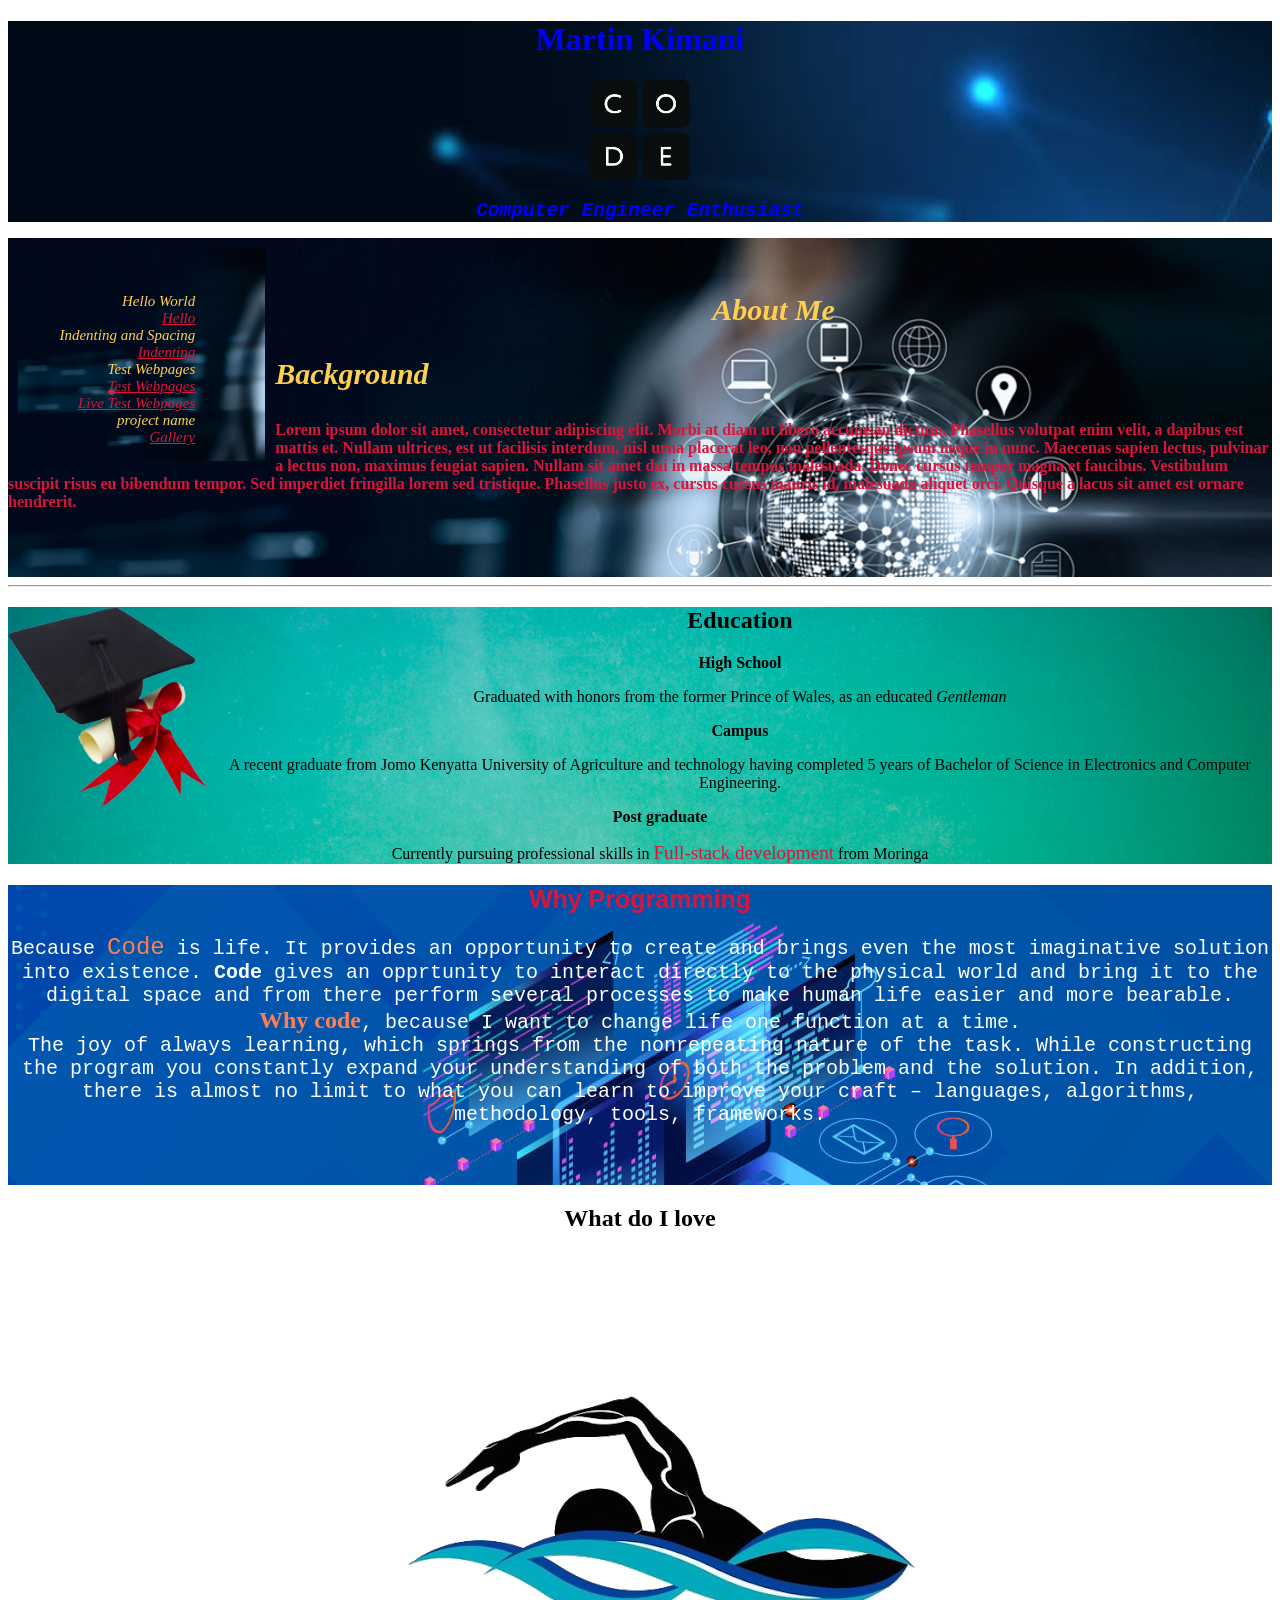
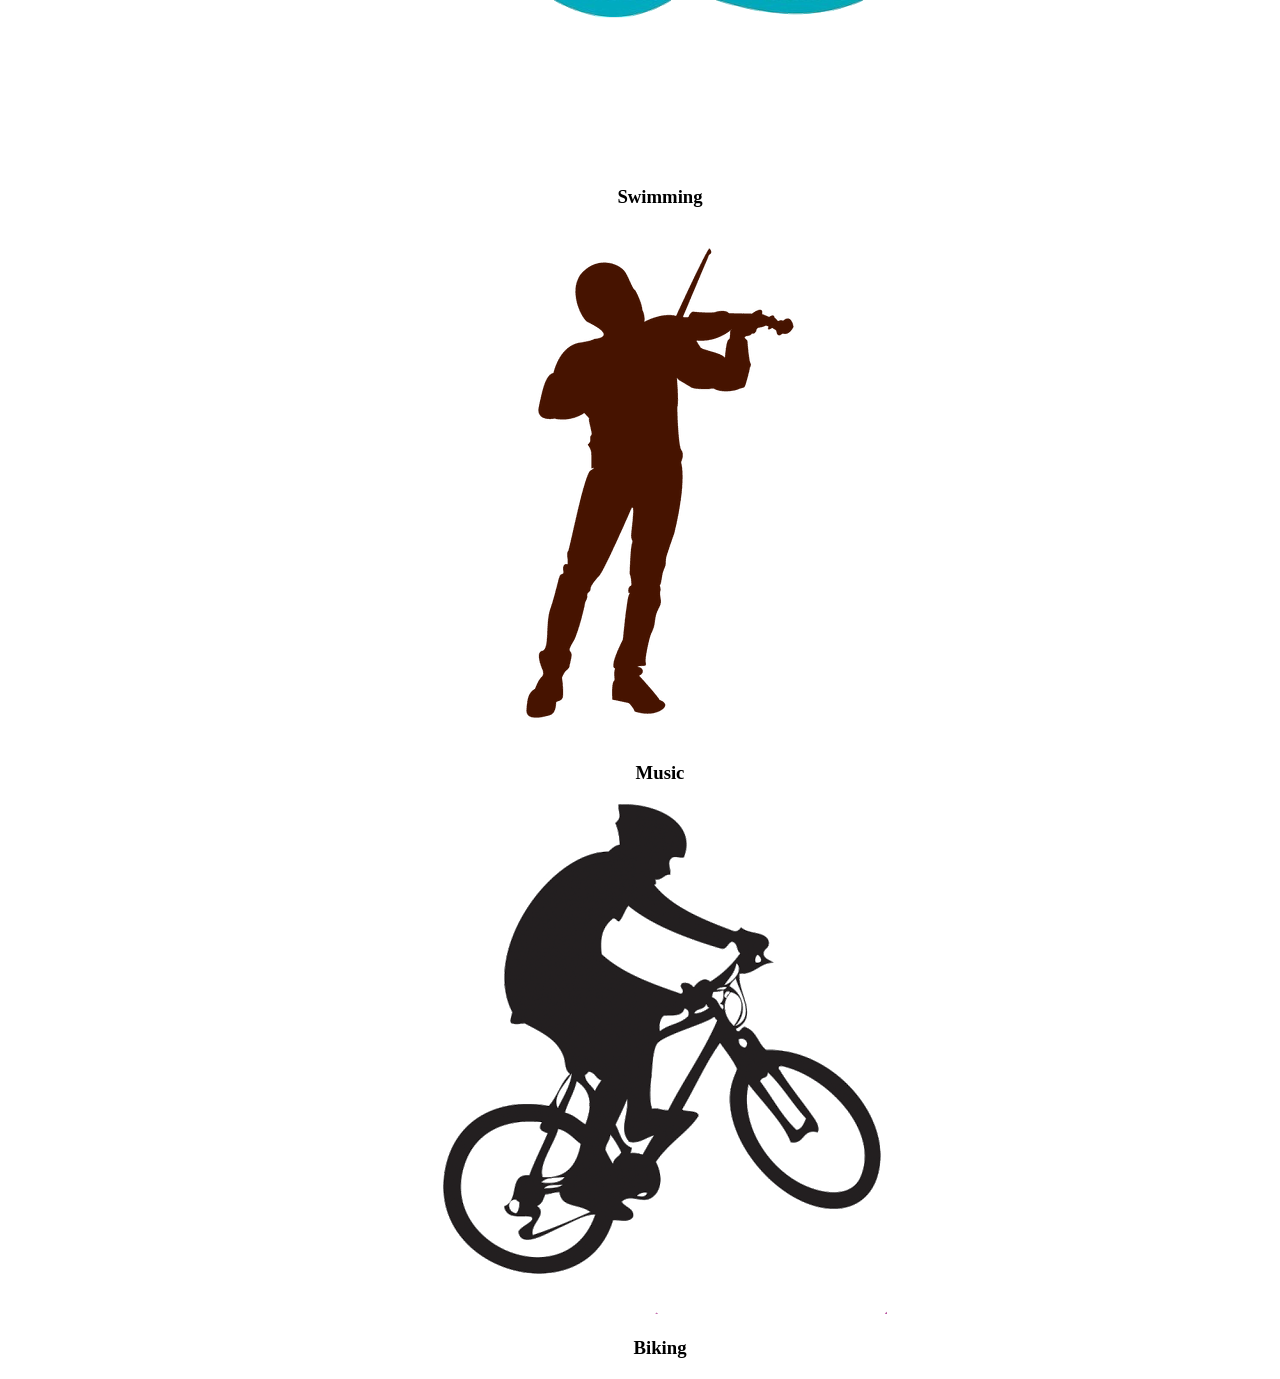
==== portfolio.html @ e014679d "Add images for interests section and spiced up Why programming" ====
<!DOCTYPE html>
<html>
  <head>
    <title>Portfolio</title>
    <link href="css/styles.css" rel="stylesheet" type="text/css">
  </head>
  <body>
    <div class="justcenter headerimg">
      <h1 id="name">Martin Kimani</h1>
      <img src="images/header.jpg" width="100px" height="100px">
      <h2 id="subname">Computer Engineer Enthusiast</h2>
    </div>
    <div class="aboutmeimg">
      <div class="sidebar lnktxt aboutmeimg">
        <dl>
          <dt>Hello World</dt>
          <dd><a href="https://github.com/martyminion/Hello_World"> Hello</a></dd>
          <dt>Indenting and Spacing</dt>
          <dd><a href="https://github.com/martyminion/CookieIndenting"> Indenting</a></dd>
          <dt>Test Webpages</dt>
          <dd><a href="https://github.com/martyminion/Webpages"> Test Webpages</a></dd>
          <dd><a href="https://martyminion.github.io/Webpages"> Live Test Webpages</a></dd>
          <dt>project name</dt>
          <dd><a href="gallery.html"> Gallery</a></dd>
        </dl>
      </div>
      <div class="allign">      
        <h2 class="justcenter aboutmeh"><strong>About Me</strong></h2>
        <h3 class="aboutmeh">Background</h3>
        <p class="aboutmep">
          <strong>Lorem ipsum dolor sit amet, consectetur adipiscing elit. Morbi at diam ut libero accumsan dictum.
            Phasellus volutpat enim velit, a dapibus est mattis et. Nullam ultrices, est ut facilisis interdum, 
            nisl urna placerat leo, non pellentesque ipsum neque in nunc. Maecenas sapien lectus, pulvinar
             a lectus non, maximus feugiat sapien. Nullam sit amet dui in massa tempus malesuada. 
             Donec cursus tempor magna et faucibus. Vestibulum suscipit risus eu bibendum tempor. Sed imperdiet
              fringilla lorem sed tristique. Phasellus justo ex, cursus cursus mauris id, malesuada 
              aliquet orci. Quisque a lacus sit amet est ornare hendrerit.</strong>
        </p>
      </div>
    </div>
    <hr>
    <div>
      <div class="justcenter educationimg">
        <img class="pepruka" src="images/graduation.png" alt="gradcap" width="200px" height="200px">
        <h2>Education</h2>
        <ul>
          <li><strong>High School</strong><br><p>Graduated with honors from the  former Prince of Wales, as an educated <em>Gentleman</em></p></li>
          <li><strong>Campus</strong><br><p>A recent graduate from Jomo Kenyatta University of Agriculture and technology having completed 5
            years of Bachelor of Science in Electronics and Computer Engineering.
          </p></li>
          <li><strong>Post graduate</strong><br><p>Currently pursuing professional skills in <span style="color:crimson; font-size: larger;">Full-stack development</span> from 
          Moringa</p></li>
        </ul>
        
      </div>
      <div class="programmimg justcenter">
        <h2>Why Programming</h2>
        <p>
        Because <span style="font-size: larger; color: coral;">Code</span> is life. It provides an opportunity to create and brings even the most imaginative solution into existence.
        <strong>Code</strong> gives an opprtunity to interact directly to the physical world and bring it to the digital space
        and from there perform several processes to make human life easier and more bearable.<br>
        <span style="font-weight: bolder; font-family: fantasy; font-size: larger; color: coral;">Why code</span>, because I want to change life one function at a time.<br>
        The joy of always learning, which springs from the nonrepeating nature of the task. While constructing the program 
        you constantly expand your understanding of both the problem and the solution. In addition, there is almost no limit to what
        you can learn to improve your craft – languages, algorithms, methodology, tools, frameworks.
        </p>
      </div>
      <div class="justcenter">
        <h2>What do I love</h2>
        <div>
          <ul>
            <li><img src="/images/swimming.png"><h3>Swimming</h3></li>
            <li><img src="/images/violin.png"><h3>Music</h3></li>
            <li><img src="/images/bike.png"><h3>Biking</h3></li>
          </ul>
        </div>
      </div>
      
    
      
    </div>
    
  </body>
</html>
---- css/styles.css ----
.indexbckn{
  background-image: url('../images/indexbckn.jpg');
}
#name{
 
  font-family: Georgia, 'Times New Roman', Times, serif;
  color: blue;
  text-align: center;
}
.headerimg{
  background-image: url('../images/headimg.jpg');
  background-size: cover;
}
.aboutmeimg{
  background-size: cover;
  background-image: url('../images/aboutme.jpg');
}
.aboutmebckn{
  background-color: cornflowerblue;
}
.aboutmeh{
  font-size: 30px;
  font-style: italic;
  font-family: Impact, Haettenschweiler, 'Arial Narrow Bold', serif;
  color: rgb(255, 208, 80);

}
.aboutmep{
  color: crimson;
}
.educationimg{
  background-image: url('../images/board.jpeg');
  background-size: cover;
}
.programmimg{
  background-image: url('../images/programming.jpg');
  width: 100%;
  height: 300px;
}
.programmimg p{
  font-size: 20px;
  font-family: monospace;
  color: white;
}
.programmimg h2{
  font-size: 25px;
  font-family: 'Trebuchet MS', 'Lucida Sans Unicode', 'Lucida Grande', 'Lucida Sans', Arial, serif;
  font-weight: bold;
  color: crimson;
}
ul{
  list-style-type: none;
}
.justcenter{
  text-align: center;
}
.allign{
  padding-bottom: 50px;
  padding-top: 30px;
}
.pepruka{
  float: left;
}
.pmg p{
  background-color:coral;
}
.interests2{
  background-color: cornflowerblue;
}
#subname{
  color: blue;
  font-style: italic;
  
  font-family: monospace;
  text-align: center;
}
.lnktxt{
  font-style: italic;
  font-size: 15px;
  color: rgb(255, 208, 80);
}
a{
  color: crimson;
}
.sidebar{
  float: left;
  
  margin: 10px;
  padding-top: 30px;
  padding-left: 20px;
  padding-right: 70px;
  border: 10px;
  text-align: right;

}
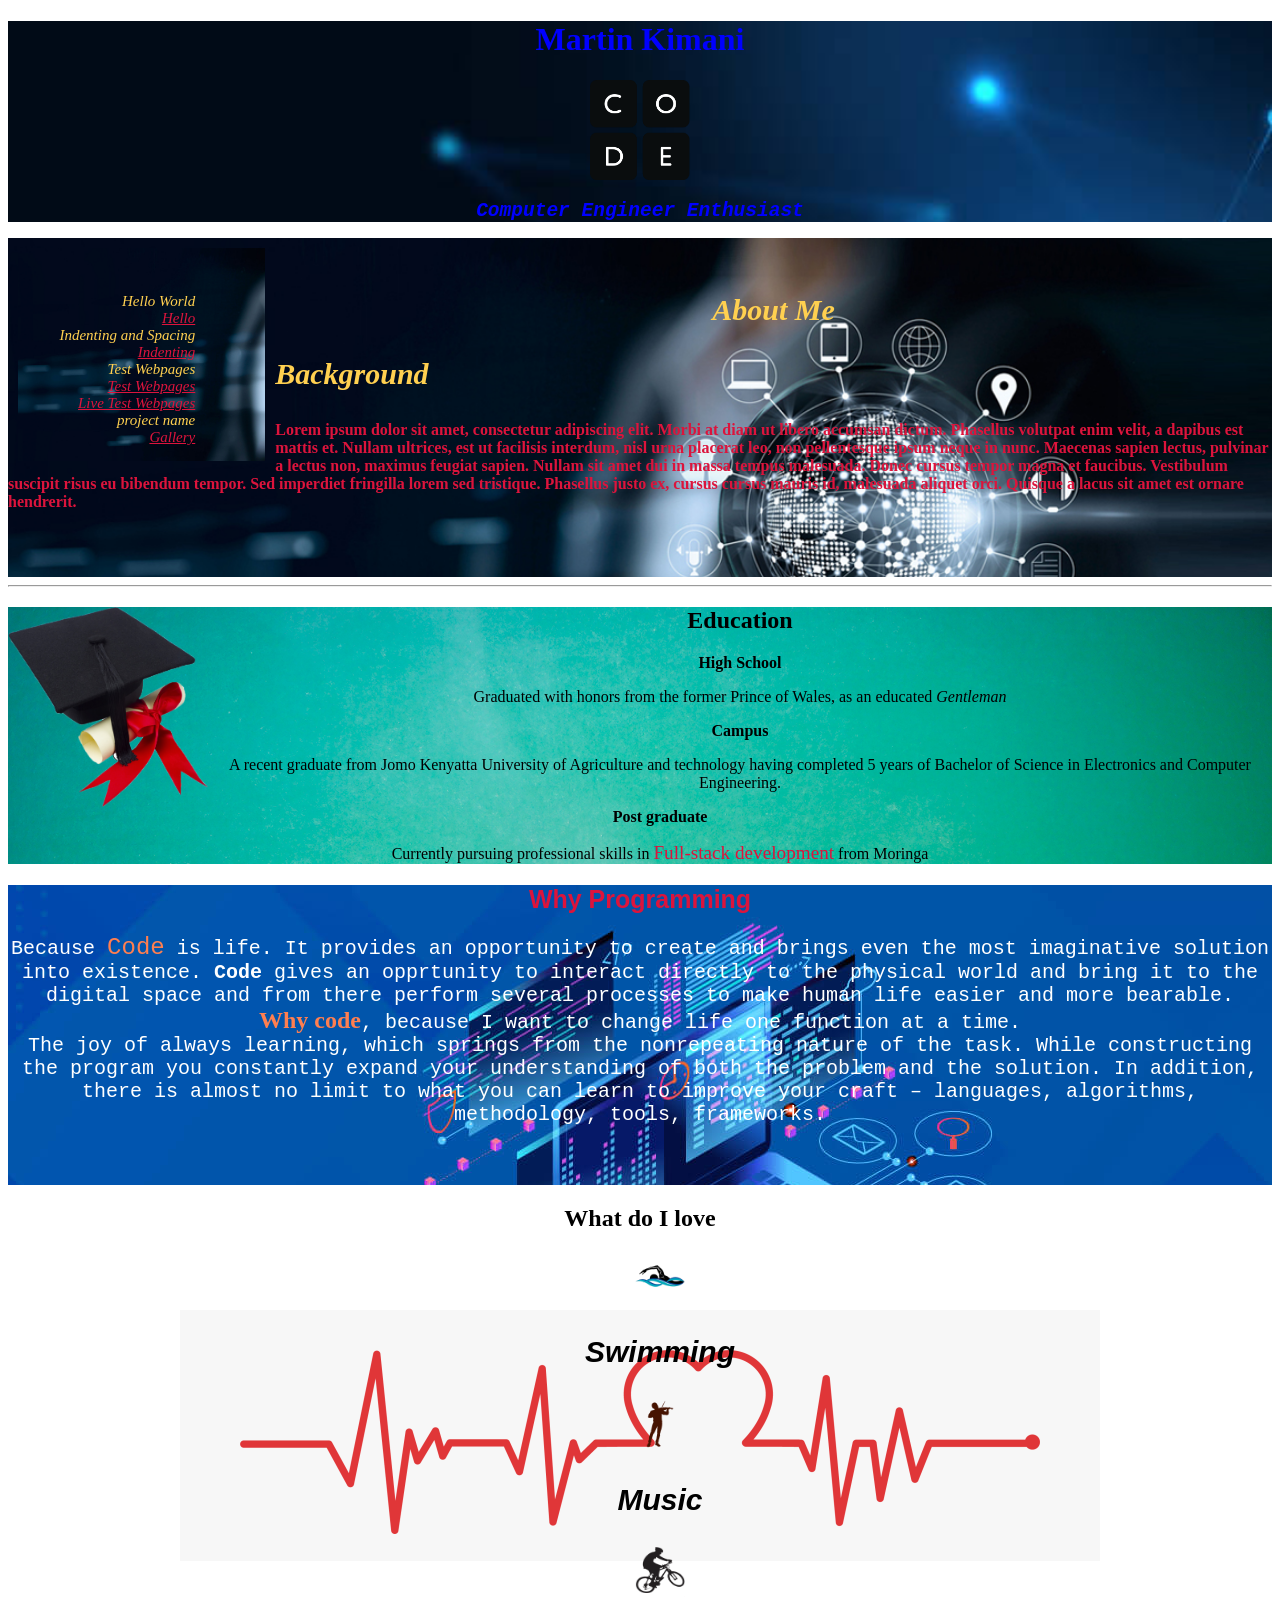
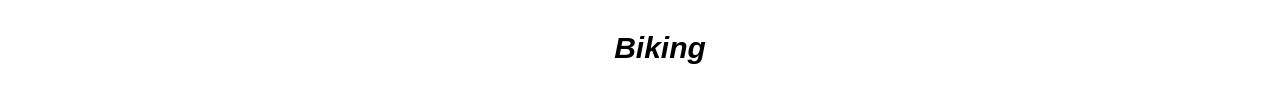
==== commit fde68601: "spicing up what do i love section" ====
--- a/portfolio.html
+++ b/portfolio.html
@@ -65,13 +65,13 @@
         you can learn to improve your craft – languages, algorithms, methodology, tools, frameworks.
         </p>
       </div>
-      <div class="justcenter">
+      <div class="justcenter loveimg">
         <h2>What do I love</h2>
         <div>
-          <ul>
-            <li><img src="/images/swimming.png"><h3>Swimming</h3></li>
-            <li><img src="/images/violin.png"><h3>Music</h3></li>
-            <li><img src="/images/bike.png"><h3>Biking</h3></li>
+          <ul class="imgsze">
+            <li><img src="images/swimming.png"><h3>Swimming</h3></li>
+            <li><img src="images/violin.png"><h3>Music</h3></li>
+            <li><img src="images/bike.png"><h3>Biking</h3></li>
           </ul>
         </div>
       </div>
--- a/css/styles.css
+++ b/css/styles.css
@@ -51,6 +51,22 @@
 ul{
   list-style-type: none;
 }
+.imgsze img{
+  width: 50px;
+  height: 50px;
+
+}
+.imgsze h3{
+  font-weight: bolder;
+  font-size: 30px;
+  font-style: italic;
+  font-family: Arial, Helvetica, sans-serif;
+}
+.loveimg{
+  background-image: url('../images/love.jpg');
+  background-repeat: no-repeat;
+  background-position: center;
+}
 .justcenter{
   text-align: center;
 }
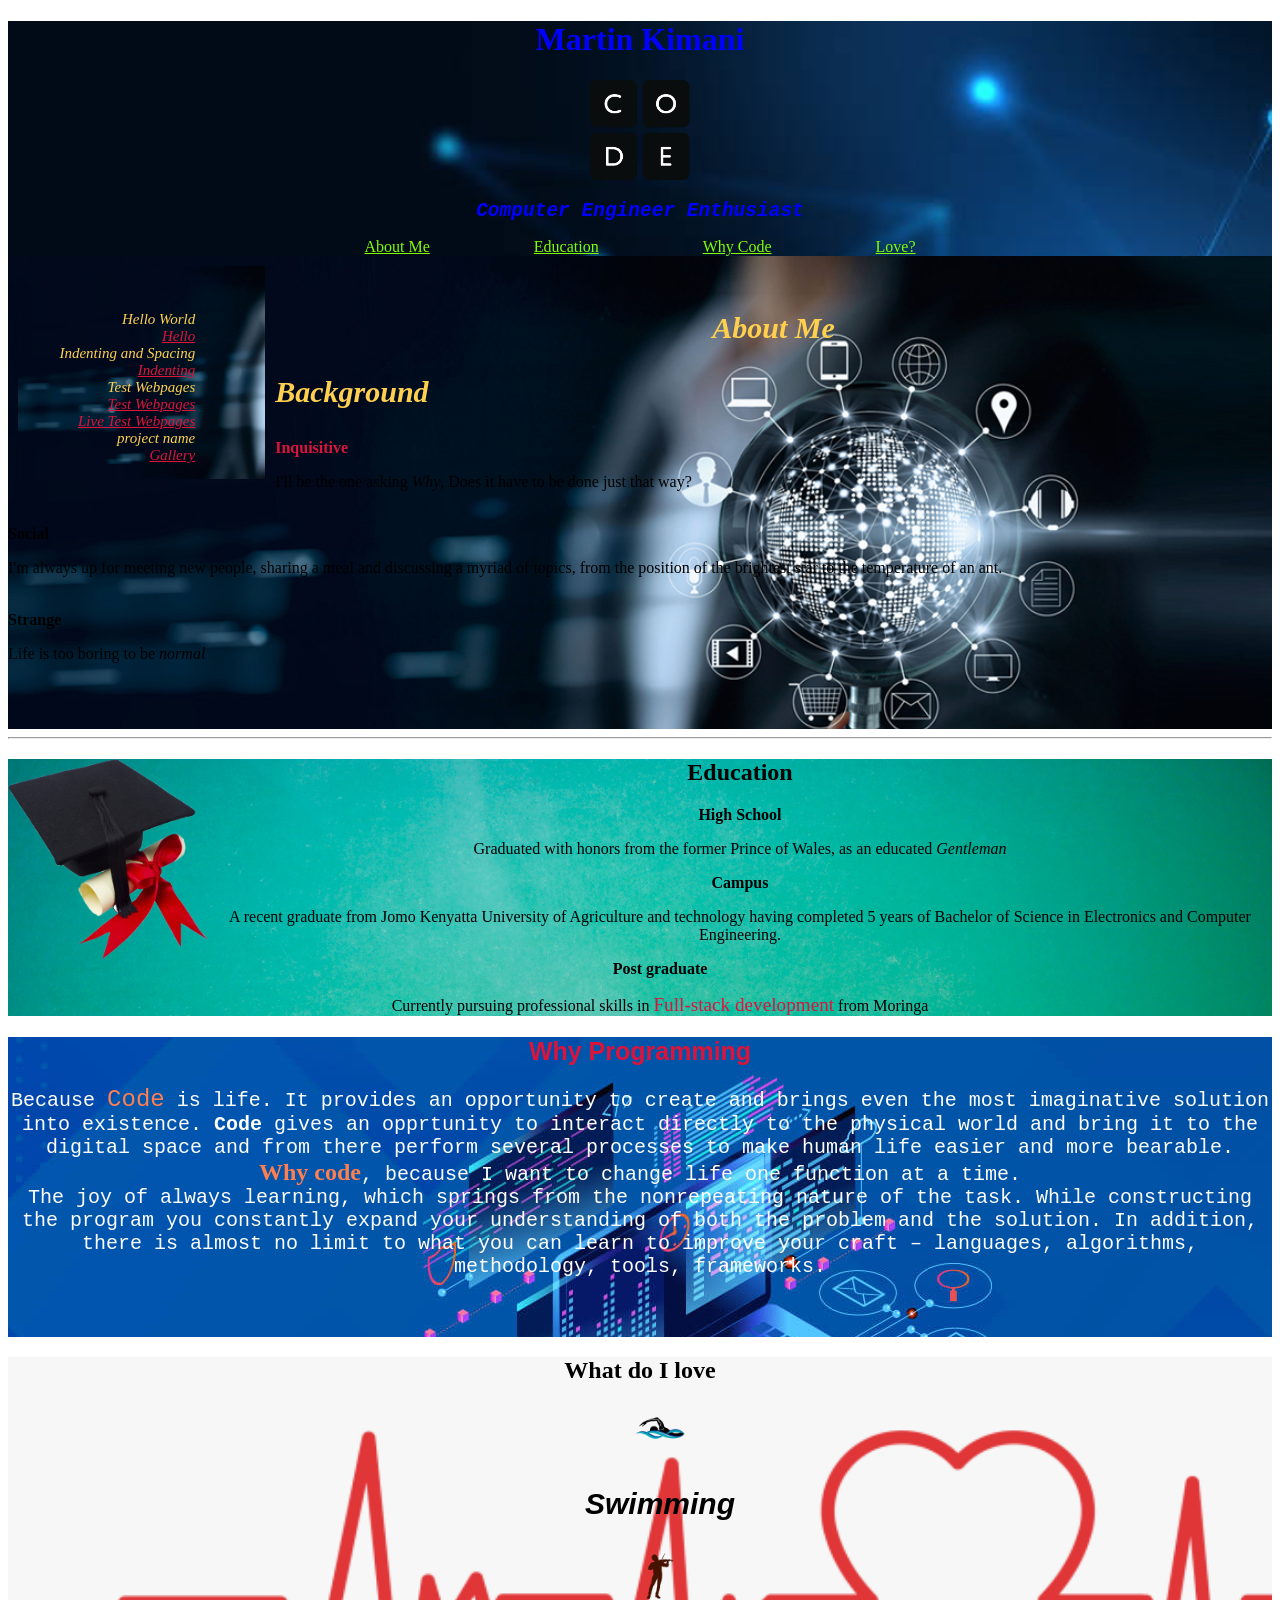
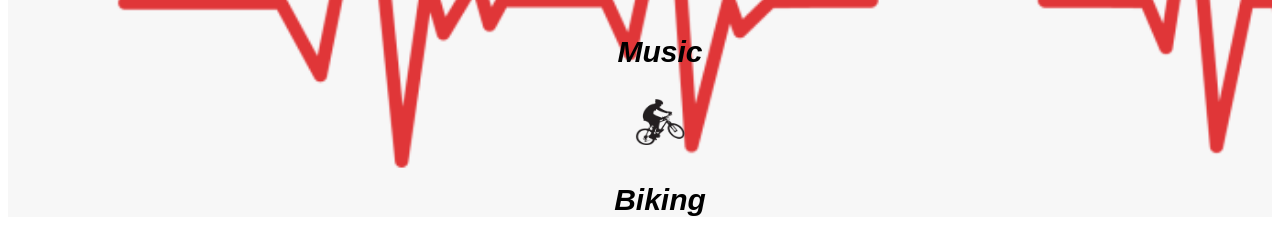
==== commit 124a04bb: "Add links to the different sections" ====
--- a/portfolio.html
+++ b/portfolio.html
@@ -5,10 +5,14 @@
     <link href="css/styles.css" rel="stylesheet" type="text/css">
   </head>
   <body>
-    <div class="justcenter headerimg">
+    <div id="aboutme" class="justcenter headerimg">
       <h1 id="name">Martin Kimani</h1>
       <img src="images/header.jpg" width="100px" height="100px">
       <h2 id="subname">Computer Engineer Enthusiast</h2>
+      <a href="#aboutme">About Me</a>
+      <a href="#education">Education</a>
+      <a href="#whycode">Why Code</a>
+      <a href="#love">Love?</a>
     </div>
     <div class="aboutmeimg">
       <div class="sidebar lnktxt aboutmeimg">
@@ -28,18 +32,20 @@
         <h2 class="justcenter aboutmeh"><strong>About Me</strong></h2>
         <h3 class="aboutmeh">Background</h3>
         <p class="aboutmep">
-          <strong>Lorem ipsum dolor sit amet, consectetur adipiscing elit. Morbi at diam ut libero accumsan dictum.
-            Phasellus volutpat enim velit, a dapibus est mattis et. Nullam ultrices, est ut facilisis interdum, 
-            nisl urna placerat leo, non pellentesque ipsum neque in nunc. Maecenas sapien lectus, pulvinar
-             a lectus non, maximus feugiat sapien. Nullam sit amet dui in massa tempus malesuada. 
-             Donec cursus tempor magna et faucibus. Vestibulum suscipit risus eu bibendum tempor. Sed imperdiet
-              fringilla lorem sed tristique. Phasellus justo ex, cursus cursus mauris id, malesuada 
-              aliquet orci. Quisque a lacus sit amet est ornare hendrerit.</strong>
+          <strong>Inquisitive</strong>
+          <p>I'll be the one asking <em>Why</em>, Does it have to be done just that way?</p><br>
+          <strong>Social</strong>
+          <p>I'm always up for meeting new people, sharing a meal and discussing a myriad of topics, from the position of the brightest star
+            to the temperature of an ant.
+          </p><br>
+          <strong>Strange</strong>
+          <p>Life is too boring to be <em>normal</em></p>
+          
         </p>
       </div>
     </div>
     <hr>
-    <div>
+    <div id="education">
       <div class="justcenter educationimg">
         <img class="pepruka" src="images/graduation.png" alt="gradcap" width="200px" height="200px">
         <h2>Education</h2>
@@ -53,7 +59,7 @@
         </ul>
         
       </div>
-      <div class="programmimg justcenter">
+      <div id="whycode" class="programmimg justcenter">
         <h2>Why Programming</h2>
         <p>
         Because <span style="font-size: larger; color: coral;">Code</span> is life. It provides an opportunity to create and brings even the most imaginative solution into existence.
@@ -65,7 +71,7 @@
         you can learn to improve your craft – languages, algorithms, methodology, tools, frameworks.
         </p>
       </div>
-      <div class="justcenter loveimg">
+      <div id="love" class="justcenter loveimg">
         <h2>What do I love</h2>
         <div>
           <ul class="imgsze">
--- a/css/styles.css
+++ b/css/styles.css
@@ -10,6 +10,13 @@
 .headerimg{
   background-image: url('../images/headimg.jpg');
   background-size: cover;
+}
+.headerimg a{
+  padding: 50px;
+  border: solid;
+  border: 5px;
+  border: darkgoldenrod;
+  color: chartreuse;
 }
 .aboutmeimg{
   background-size: cover;
@@ -64,8 +71,7 @@
 }
 .loveimg{
   background-image: url('../images/love.jpg');
-  background-repeat: no-repeat;
-  background-position: center;
+  background-size: cover;
 }
 .justcenter{
   text-align: center;
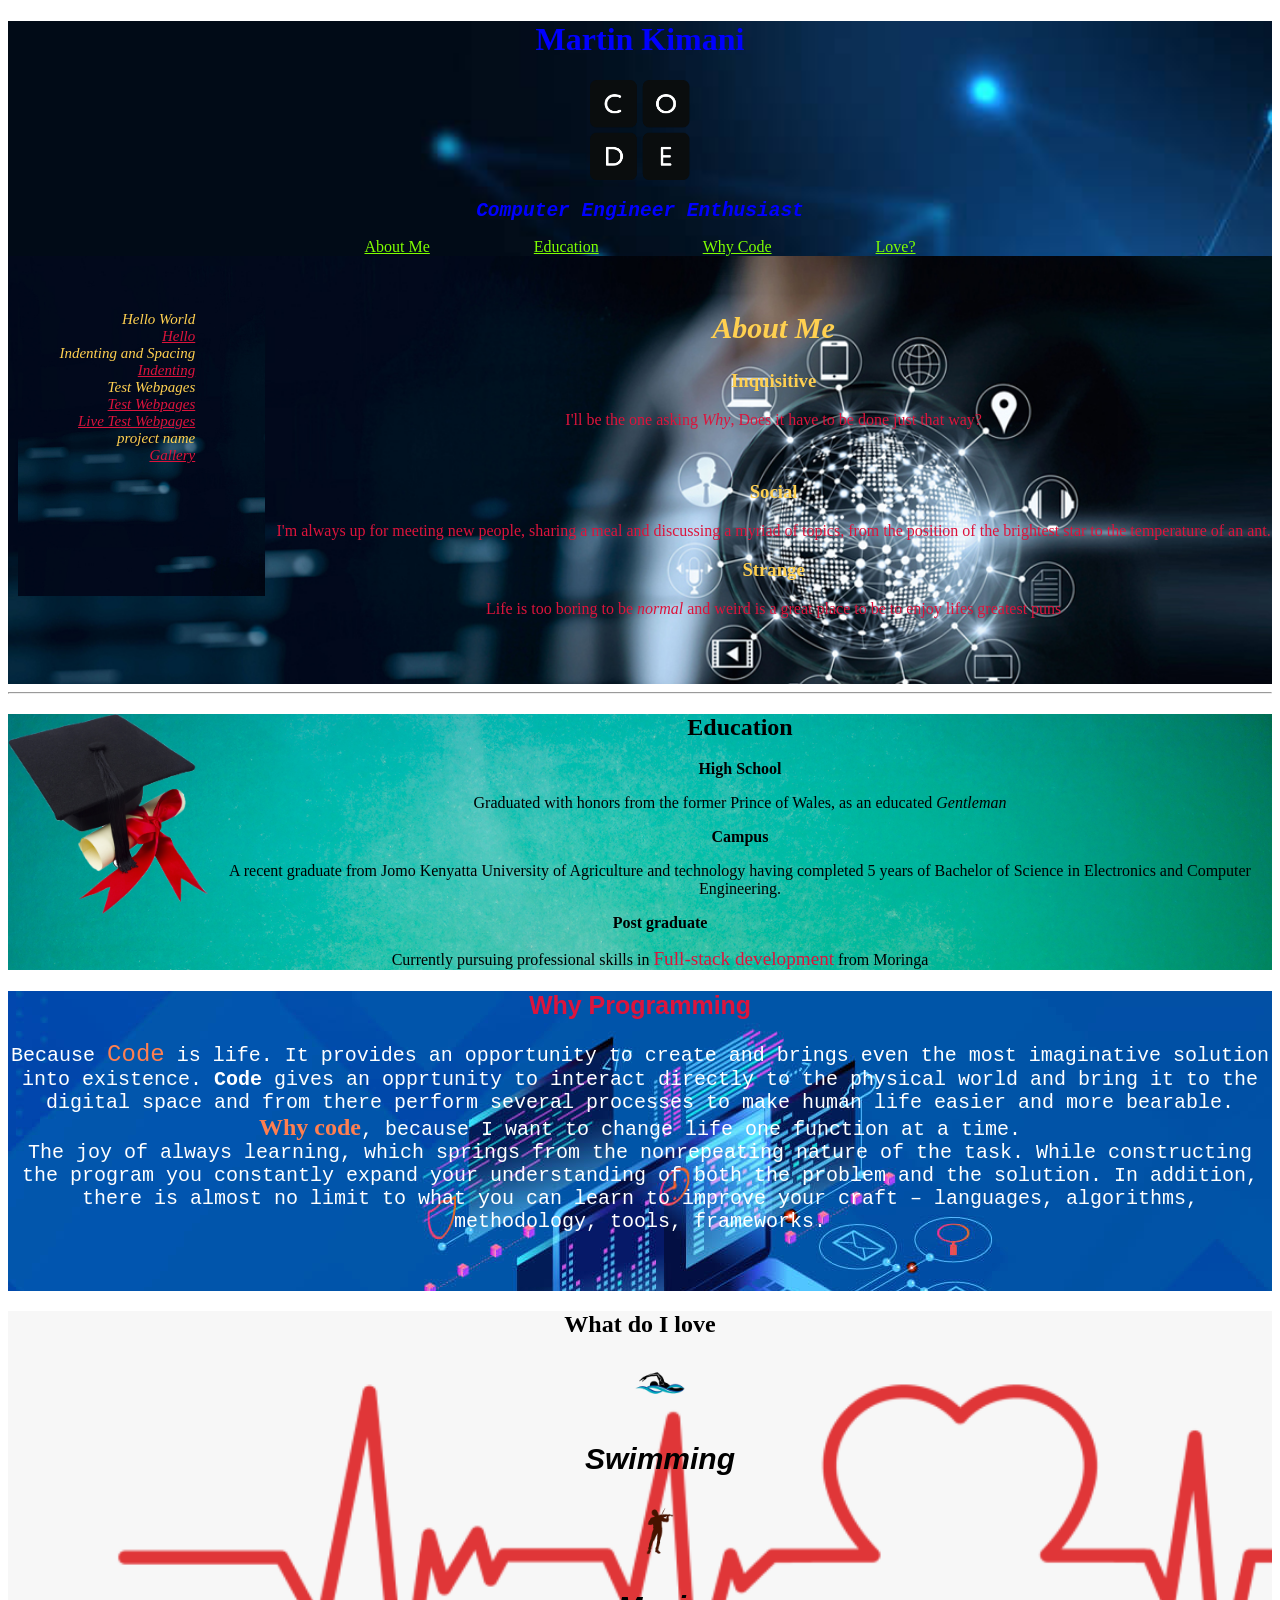
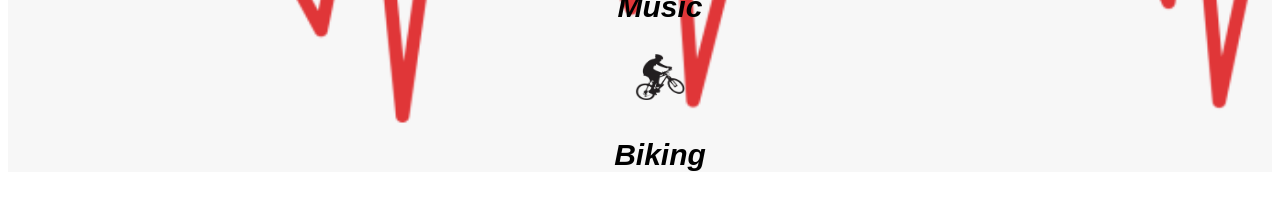
==== commit 116d8a32: "Corrections to allignment of text in the different sections" ====
--- a/portfolio.html
+++ b/portfolio.html
@@ -30,18 +30,17 @@
       </div>
       <div class="allign">      
         <h2 class="justcenter aboutmeh"><strong>About Me</strong></h2>
-        <h3 class="aboutmeh">Background</h3>
-        <p class="aboutmep">
-          <strong>Inquisitive</strong>
+        <div class="aboutmep justcenter">
+          <h3>Inquisitive</h3>
           <p>I'll be the one asking <em>Why</em>, Does it have to be done just that way?</p><br>
-          <strong>Social</strong>
+          <h3>Social</h3>
           <p>I'm always up for meeting new people, sharing a meal and discussing a myriad of topics, from the position of the brightest star
             to the temperature of an ant.
-          </p><br>
-          <strong>Strange</strong>
-          <p>Life is too boring to be <em>normal</em></p>
+          </p>
+          <h3>Strange</h3>
+          <p>Life is too boring to be <em>normal</em> and weird is a great place to be to enjoy lifes greatest puns</p>
           
-        </p>
+        </div>
       </div>
     </div>
     <hr>
--- a/css/styles.css
+++ b/css/styles.css
@@ -34,6 +34,9 @@
 }
 .aboutmep{
   color: crimson;
+}
+.aboutmep h3{
+  color: rgb(255, 208, 80);
 }
 .educationimg{
   background-image: url('../images/board.jpeg');
@@ -111,6 +114,7 @@
   padding-top: 30px;
   padding-left: 20px;
   padding-right: 70px;
+  height: 300px;
   border: 10px;
   text-align: right;
 
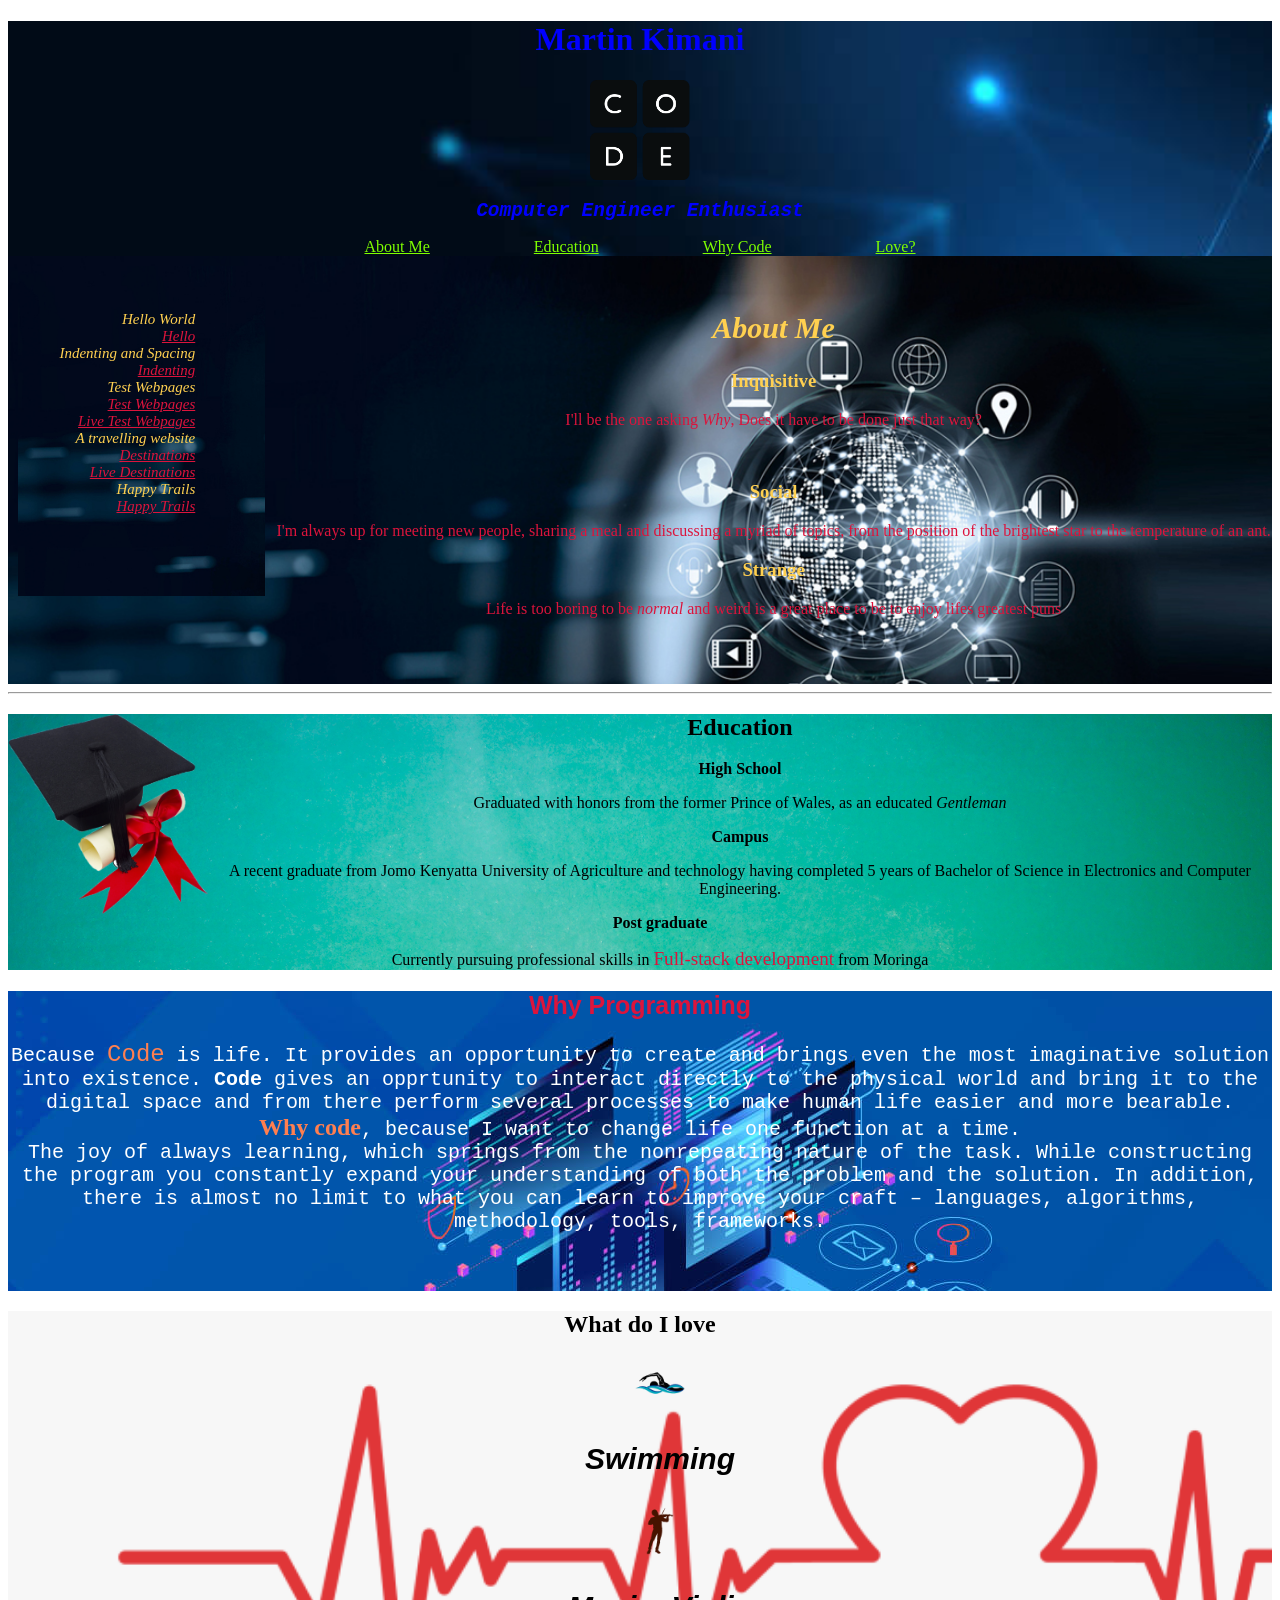
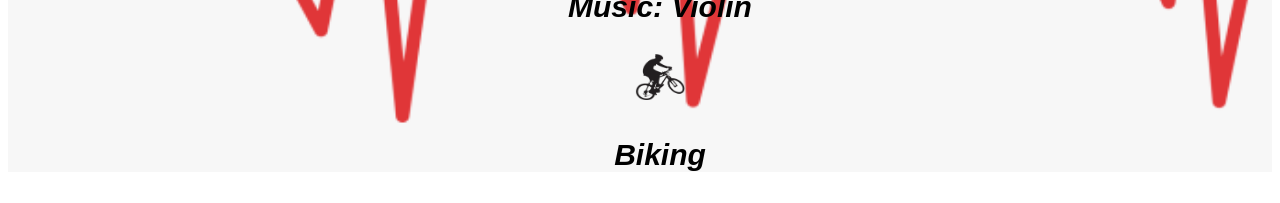
==== commit 96d5c00b: "Making the links open in a new tab" ====
--- a/portfolio.html
+++ b/portfolio.html
@@ -18,14 +18,18 @@
       <div class="sidebar lnktxt aboutmeimg">
         <dl>
           <dt>Hello World</dt>
-          <dd><a href="https://github.com/martyminion/Hello_World"> Hello</a></dd>
+          <dd><a href="https://github.com/martyminion/Hello_World" target="_blank"> Hello</a></dd>
           <dt>Indenting and Spacing</dt>
-          <dd><a href="https://github.com/martyminion/CookieIndenting"> Indenting</a></dd>
+          <dd><a href="https://github.com/martyminion/CookieIndenting" target="_blank"> Indenting</a></dd>
           <dt>Test Webpages</dt>
-          <dd><a href="https://github.com/martyminion/Webpages"> Test Webpages</a></dd>
-          <dd><a href="https://martyminion.github.io/Webpages"> Live Test Webpages</a></dd>
-          <dt>project name</dt>
-          <dd><a href="gallery.html"> Gallery</a></dd>
+          <dd><a href="https://github.com/martyminion/Webpages" target="_blank"> Test Webpages</a></dd>
+          <dd><a href="https://martyminion.github.io/Webpages" target="_blank"> Live Test Webpages</a></dd>
+          <dt>A travelling website</dt>
+          <dd><a href="https://github.com/martyminion/Destinations" target="_blank"> Destinations</a></dd>
+          <dd><a href="https://martyminion.github.io/Destinations" target="_blank"> Live Destinations</a></dd>
+          <dt>Happy Trails</dt>
+          <dd><a href="https://github.com/martyminion/HappyTrails.git" target="_blank"> Happy Trails</a></dd>
+
         </dl>
       </div>
       <div class="allign">      
@@ -75,7 +79,7 @@
         <div>
           <ul class="imgsze">
             <li><img src="images/swimming.png"><h3>Swimming</h3></li>
-            <li><img src="images/violin.png"><h3>Music</h3></li>
+            <li><img src="images/violin.png"><h3>Music: Violin</h3></li>
             <li><img src="images/bike.png"><h3>Biking</h3></li>
           </ul>
         </div>
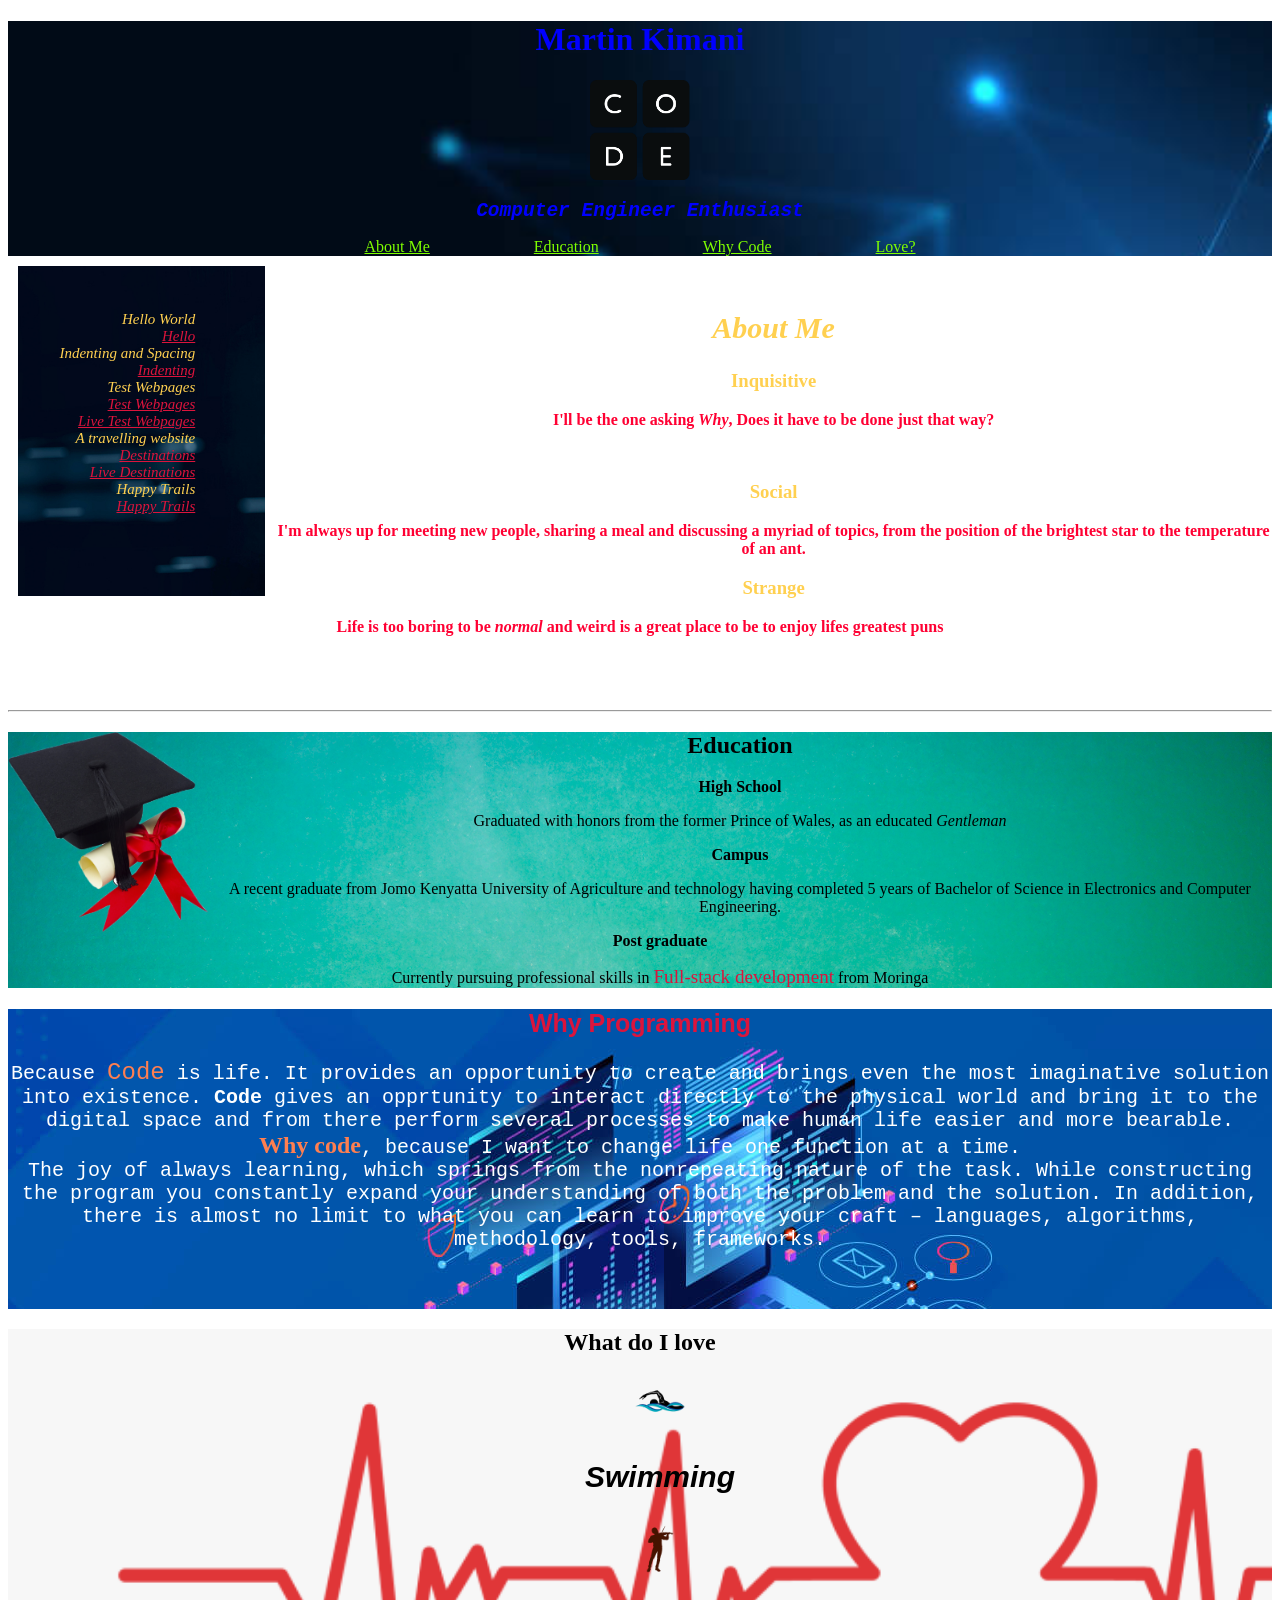
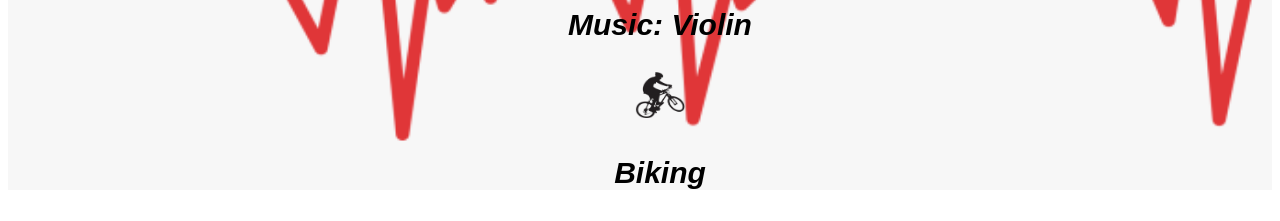
==== commit 1aa19e07: "removing image from about me section" ====
--- a/portfolio.html
+++ b/portfolio.html
@@ -4,7 +4,7 @@
     <title>Portfolio</title>
     <link href="css/styles.css" rel="stylesheet" type="text/css">
   </head>
-  <body>
+  <body class="indexbckn">
     <div id="aboutme" class="justcenter headerimg">
       <h1 id="name">Martin Kimani</h1>
       <img src="images/header.jpg" width="100px" height="100px">
@@ -14,7 +14,7 @@
       <a href="#whycode">Why Code</a>
       <a href="#love">Love?</a>
     </div>
-    <div class="aboutmeimg">
+    <div>
       <div class="sidebar lnktxt aboutmeimg">
         <dl>
           <dt>Hello World</dt>
--- a/css/styles.css
+++ b/css/styles.css
@@ -1,5 +1,6 @@
 .indexbckn{
-  background-image: url('../images/indexbckn.jpg');
+  background-image: url('../images/bodybckn.jpg');
+  background-size: cover;
 }
 #name{
  
@@ -23,7 +24,8 @@
   background-image: url('../images/aboutme.jpg');
 }
 .aboutmebckn{
-  background-color: cornflowerblue;
+  background-image: url('../images/newimg.jpg');
+  background-repeat: no-repeat;
 }
 .aboutmeh{
   font-size: 30px;
@@ -33,7 +35,11 @@
 
 }
 .aboutmep{
-  color: crimson;
+  color: rgb(255, 0, 51);
+}
+.aboutmep p{
+  font-weight: 600;
+  
 }
 .aboutmep h3{
   color: rgb(255, 208, 80);
